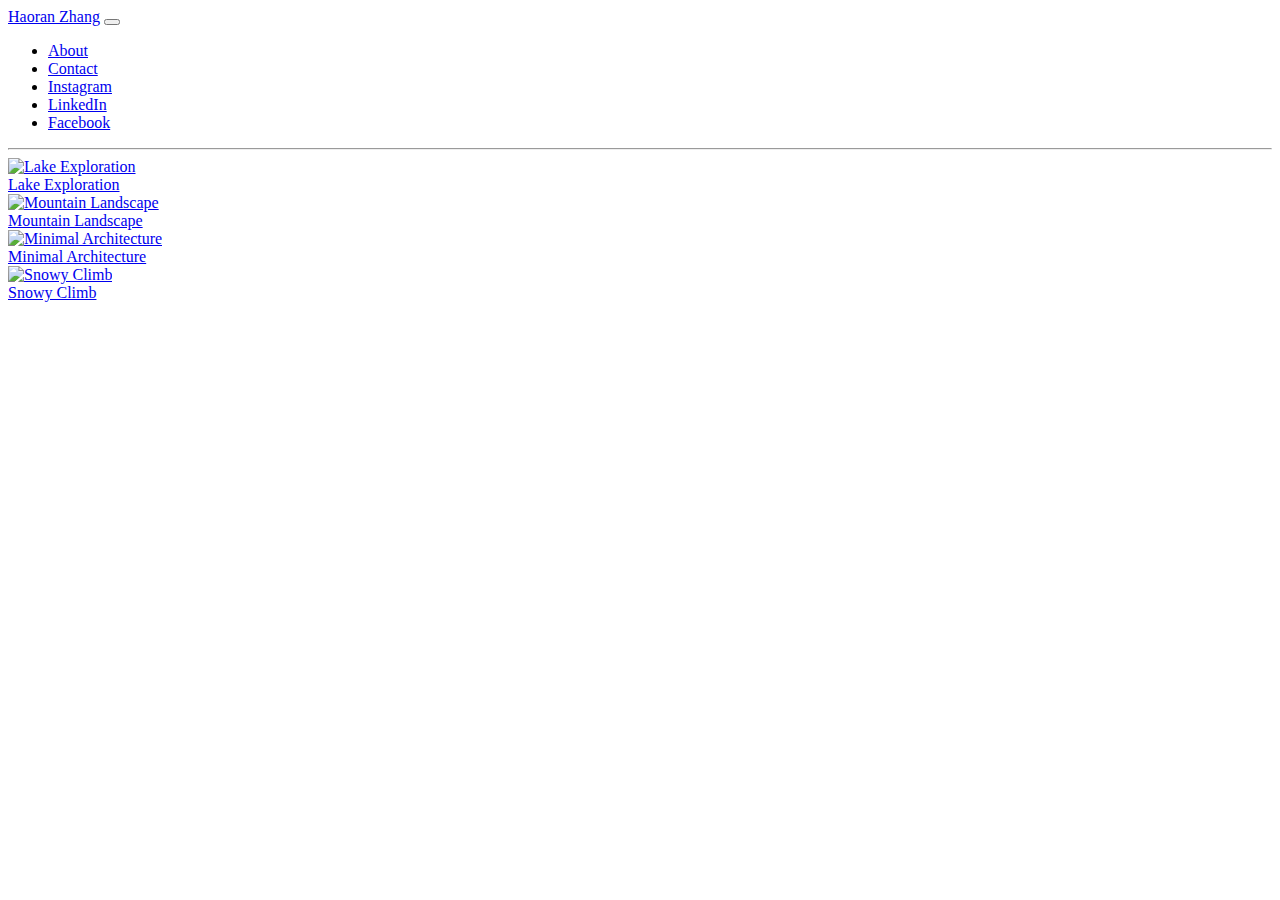
==== index.html @ 83733862 "Update index.html" ====
<!DOCTYPE html>
<html lang="en">
  <!-- Head tag -->
  <head>
  <meta charset="utf-8">
  <meta http-equiv="X-UA-Compatible" content="IE=edge">
  <meta name="viewport" content="width=device-width, initial-scale=1, shrink-to-fit=no">

  <!-- Title -->
  
  <title>Haoran Zhang</title>

  <!--Favicon-->
  <link rel="icon" href="favicon/favicon.ico">

  <!--Description-->
  

  <!--Author-->
  
      <meta name="author" content="Sharvari Desai">
  

  <!-- Pure CSS -->
  <link rel="stylesheet" href="https://maxcdn.bootstrapcdn.com/bootstrap/4.0.0-alpha.6/css/bootstrap.min.css" integrity="sha384-rwoIResjU2yc3z8GV/NPeZWAv56rSmLldC3R/AZzGRnGxQQKnKkoFVhFQhNUwEyJ" crossorigin="anonymous">
  <link href="https://fonts.googleapis.com/css?family=Crimson+Text|Open+Sans:300,800" rel="stylesheet">

  <!-- Custom CSS -->
  <link rel="stylesheet" href="/HaoranHaoran/css/styles.css">

  <!-- HTML5 shim and Respond.js for IE8 support of HTML5 elements and media queries -->
  <!--[if lt IE 9]>
    <script src="https://oss.maxcdn.com/html5shiv/3.7.3/html5shiv.min.js"></script>
    <script src="https://oss.maxcdn.com/respond/1.4.2/respond.min.js"></script>
  <![endif]-->

  <!-- Google Analytics -->
  

</head>


  <body>
  	<div class="container-fluid navbar-container m-sm-5">
      <!-- Header -->
      <nav class="navbar navbar-toggleable-sm navbar-light px-1 py-3 my-3 mb-sm-5">
  <a class="navbar-brand ml-2" href="/hexo-theme-edinburgh-demo/">Haoran Zhang</a>
  <button class="navbar-toggler navbar-toggler-right py-2" type="button" data-toggle="collapse" data-target="#navbarCollapse" aria-controls="navbarCollapse" aria-expanded="false" aria-label="Toggle navigation">
    <span class="navbar-toggler-icon"></span>
  </button>
  <div class="collapse navbar-collapse text-center" id="navbarCollapse">
    <ul class="navbar-nav ml-auto my-auto">
      
        <li class="nav-item">
          <a class="nav-link" href="/hexo-theme-edinburgh-demo/about">About</a>
        </li>
      
        <li class="nav-item">
          <a class="nav-link" href="/hexo-theme-edinburgh-demo/contact">Contact</a>
        </li>
      
        <li class="nav-item">
          <a class="nav-link" href="https://www.instagram.com">Instagram</a>
        </li>
      
        <li class="nav-item">
          <a class="nav-link" href="https://www.linkedin.com">LinkedIn</a>
        </li>
      
        <li class="nav-item">
          <a class="nav-link" href="https://www.facebook.com">Facebook</a>
        </li>
      
    </ul>
    <hr class="hidden-md-up" />
  </div>
</nav>


  		<div class="row">
  			
    <div class="col-md-6 col-12 mb-4">
  <div class="hovereffect">
    <a href="/hexo-theme-edinburgh-demo/lake-exploration/">
      <img class="img-fluid portfolio-img" src="/hexo-theme-edinburgh-demo//images/unsplash4.jpg" alt="Lake Exploration">
      <div class="overlay">
        <span class="overlay-text">Lake Exploration</span>
      </div>
    </a>
  </div>
</div>


    <div class="col-md-6 col-12 mb-4">
  <div class="hovereffect">
    <a href="/hexo-theme-edinburgh-demo/mountain-landscape/">
      <img class="img-fluid portfolio-img" src="/hexo-theme-edinburgh-demo//images/unsplash3.jpg" alt="Mountain Landscape">
      <div class="overlay">
        <span class="overlay-text">Mountain Landscape</span>
      </div>
    </a>
  </div>
</div>


    <div class="col-md-6 col-12 mb-4">
  <div class="hovereffect">
    <a href="/hexo-theme-edinburgh-demo/minimal-architecture/">
      <img class="img-fluid portfolio-img" src="/hexo-theme-edinburgh-demo//images/unsplash2.jpg" alt="Minimal Architecture">
      <div class="overlay">
        <span class="overlay-text">Minimal Architecture</span>
      </div>
    </a>
  </div>
</div>


    <div class="col-md-6 col-12 mb-4">
  <div class="hovereffect">
    <a href="/hexo-theme-edinburgh-demo/snowy-climb/">
      <img class="img-fluid portfolio-img" src="/hexo-theme-edinburgh-demo//images/unsplash1.jpg" alt="Snowy Climb">
      <div class="overlay">
        <span class="overlay-text">Snowy Climb</span>
      </div>
    </a>
  </div>
</div>



  		</div>
  	</div>

    <!-- After footer scripts -->
    <script src="https://code.jquery.com/jquery-3.1.1.slim.min.js" integrity="sha384-A7FZj7v+d/sdmMqp/nOQwliLvUsJfDHW+k9Omg/a/EheAdgtzNs3hpfag6Ed950n" crossorigin="anonymous"></script>
<script src="https://cdnjs.cloudflare.com/ajax/libs/tether/1.4.0/js/tether.min.js" integrity="sha384-DztdAPBWPRXSA/3eYEEUWrWCy7G5KFbe8fFjk5JAIxUYHKkDx6Qin1DkWx51bBrb" crossorigin="anonymous"></script>
<script src="https://maxcdn.bootstrapcdn.com/bootstrap/4.0.0-alpha.6/js/bootstrap.min.js" integrity="sha384-vBWWzlZJ8ea9aCX4pEW3rVHjgjt7zpkNpZk+02D9phzyeVkE+jo0ieGizqPLForn" crossorigin="anonymous"></script>

  </body>
</html>
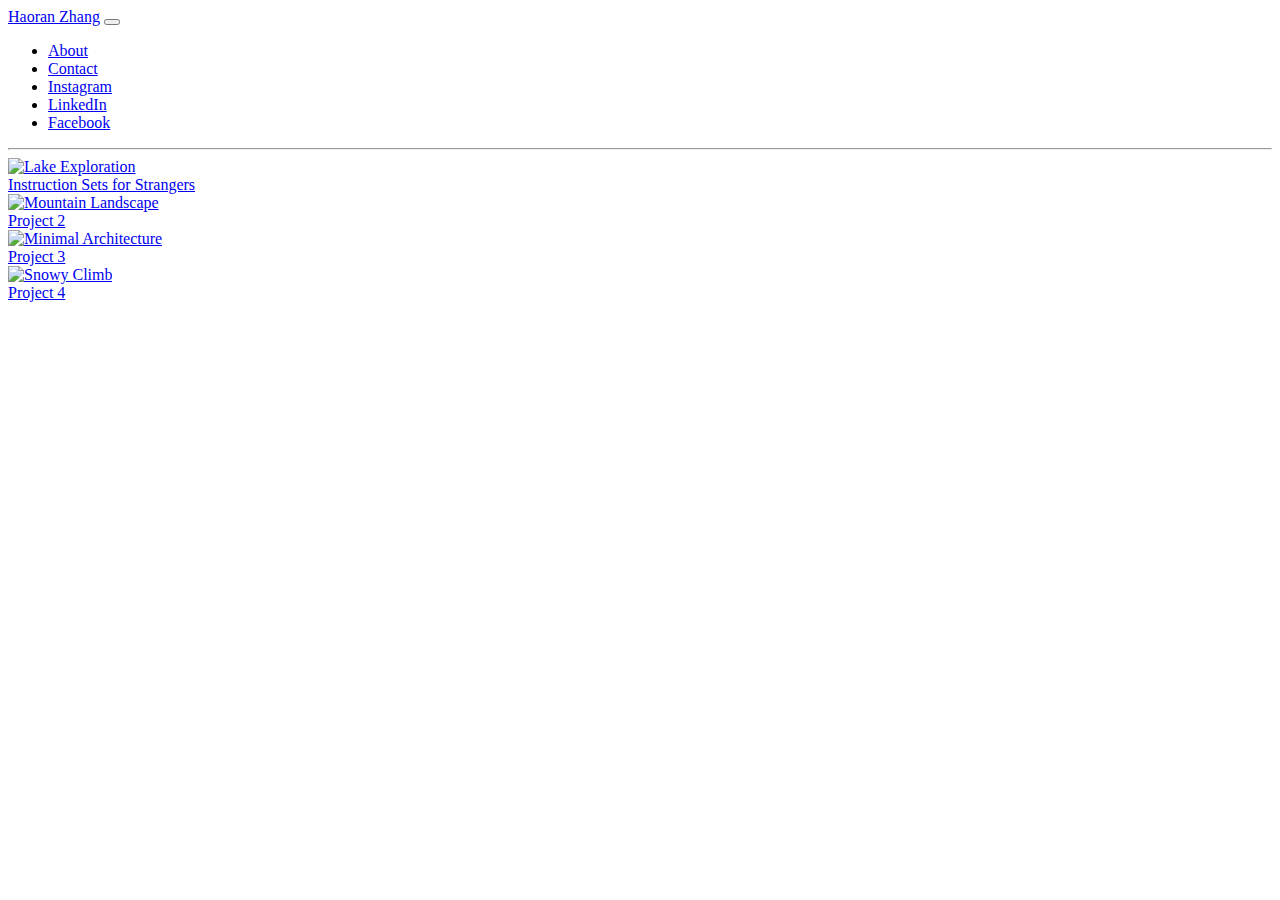
==== commit 7744c98f: "Update index.html" ====
--- a/index.html
+++ b/index.html
@@ -8,7 +8,7 @@
 
   <!-- Title -->
   
-  <title>Haoran Zhang</title>
+  <title>Haoran's portfolio</title>
 
   <!--Favicon-->
   <link rel="icon" href="favicon/favicon.ico">
@@ -44,7 +44,7 @@
   	<div class="container-fluid navbar-container m-sm-5">
       <!-- Header -->
       <nav class="navbar navbar-toggleable-sm navbar-light px-1 py-3 my-3 mb-sm-5">
-  <a class="navbar-brand ml-2" href="/hexo-theme-edinburgh-demo/">Haoran Zhang</a>
+  <a class="navbar-brand ml-2" href="/HaoranHaoran/">Haoran Zhang</a>
   <button class="navbar-toggler navbar-toggler-right py-2" type="button" data-toggle="collapse" data-target="#navbarCollapse" aria-controls="navbarCollapse" aria-expanded="false" aria-label="Toggle navigation">
     <span class="navbar-toggler-icon"></span>
   </button>
@@ -60,11 +60,11 @@
         </li>
       
         <li class="nav-item">
-          <a class="nav-link" href="https://www.instagram.com">Instagram</a>
+          <a class="nav-link" href="https://www.instagram.com/haoran_zzz/">Instagram</a>
         </li>
       
         <li class="nav-item">
-          <a class="nav-link" href="https://www.linkedin.com">LinkedIn</a>
+          <a class="nav-link" href="https://www.linkedin.com/">LinkedIn</a>
         </li>
       
         <li class="nav-item">
@@ -81,10 +81,10 @@
   			
     <div class="col-md-6 col-12 mb-4">
   <div class="hovereffect">
-    <a href="/hexo-theme-edinburgh-demo/lake-exploration/">
-      <img class="img-fluid portfolio-img" src="/hexo-theme-edinburgh-demo//images/unsplash4.jpg" alt="Lake Exploration">
+    <a href="/HaoranHaoran/strangers/">
+      <img class="img-fluid portfolio-img" src="/HaoranHaoran//images/cloudBench.jpg" alt="Lake Exploration">
       <div class="overlay">
-        <span class="overlay-text">Lake Exploration</span>
+        <span class="overlay-text">Instruction Sets for Strangers</span>
       </div>
     </a>
   </div>
@@ -94,9 +94,9 @@
     <div class="col-md-6 col-12 mb-4">
   <div class="hovereffect">
     <a href="/hexo-theme-edinburgh-demo/mountain-landscape/">
-      <img class="img-fluid portfolio-img" src="/hexo-theme-edinburgh-demo//images/unsplash3.jpg" alt="Mountain Landscape">
+      <img class="img-fluid portfolio-img" src="/HaoranHaoran//images/image.png" alt="Mountain Landscape">
       <div class="overlay">
-        <span class="overlay-text">Mountain Landscape</span>
+        <span class="overlay-text">Project 2</span>
       </div>
     </a>
   </div>
@@ -106,9 +106,9 @@
     <div class="col-md-6 col-12 mb-4">
   <div class="hovereffect">
     <a href="/hexo-theme-edinburgh-demo/minimal-architecture/">
-      <img class="img-fluid portfolio-img" src="/hexo-theme-edinburgh-demo//images/unsplash2.jpg" alt="Minimal Architecture">
+      <img class="img-fluid portfolio-img" src="/HaoranHaoran//images/image.png" alt="Minimal Architecture">
       <div class="overlay">
-        <span class="overlay-text">Minimal Architecture</span>
+        <span class="overlay-text">Project 3</span>
       </div>
     </a>
   </div>
@@ -118,9 +118,9 @@
     <div class="col-md-6 col-12 mb-4">
   <div class="hovereffect">
     <a href="/hexo-theme-edinburgh-demo/snowy-climb/">
-      <img class="img-fluid portfolio-img" src="/hexo-theme-edinburgh-demo//images/unsplash1.jpg" alt="Snowy Climb">
+      <img class="img-fluid portfolio-img" src="/HaoranHaoran//images/image.png" alt="Snowy Climb">
       <div class="overlay">
-        <span class="overlay-text">Snowy Climb</span>
+        <span class="overlay-text">Project 4</span>
       </div>
     </a>
   </div>
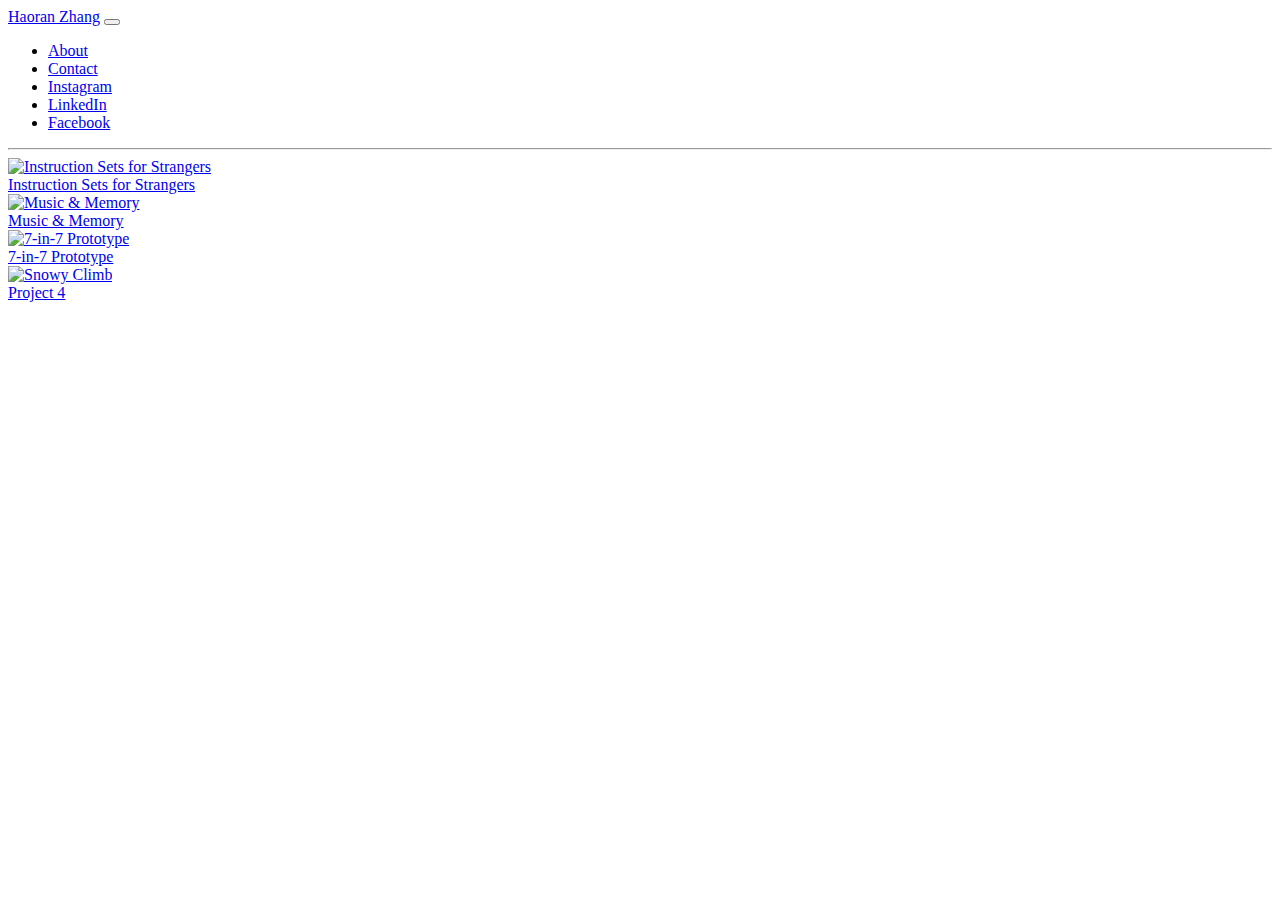
==== commit 7ff77581: "Update index.html" ====
--- a/index.html
+++ b/index.html
@@ -82,7 +82,7 @@
     <div class="col-md-6 col-12 mb-4">
   <div class="hovereffect">
     <a href="/HaoranHaoran/strangers/">
-      <img class="img-fluid portfolio-img" src="/HaoranHaoran//images/cloudBench.jpg" alt="Lake Exploration">
+      <img class="img-fluid portfolio-img" src="/HaoranHaoran//images/cloudBench.jpg" alt="Instruction Sets for Strangers">
       <div class="overlay">
         <span class="overlay-text">Instruction Sets for Strangers</span>
       </div>
@@ -93,10 +93,10 @@
 
     <div class="col-md-6 col-12 mb-4">
   <div class="hovereffect">
-    <a href="/hexo-theme-edinburgh-demo/mountain-landscape/">
-      <img class="img-fluid portfolio-img" src="/HaoranHaoran//images/image.png" alt="Mountain Landscape">
+    <a href="/HaoranHaoran/Music&Memory/">
+      <img class="img-fluid portfolio-img" src="/HaoranHaoran//images/sand.jpg" alt="Music & Memory">
       <div class="overlay">
-        <span class="overlay-text">Project 2</span>
+        <span class="overlay-text">Music & Memory</span>
       </div>
     </a>
   </div>
@@ -105,10 +105,10 @@
 
     <div class="col-md-6 col-12 mb-4">
   <div class="hovereffect">
-    <a href="/hexo-theme-edinburgh-demo/minimal-architecture/">
-      <img class="img-fluid portfolio-img" src="/HaoranHaoran//images/image.png" alt="Minimal Architecture">
+    <a href="/HaoranHaoran/7-in-7Prototype/">
+      <img class="img-fluid portfolio-img" src="/HaoranHaoran//images/pro.png" alt="7-in-7 Prototype">
       <div class="overlay">
-        <span class="overlay-text">Project 3</span>
+        <span class="overlay-text">7-in-7 Prototype</span>
       </div>
     </a>
   </div>
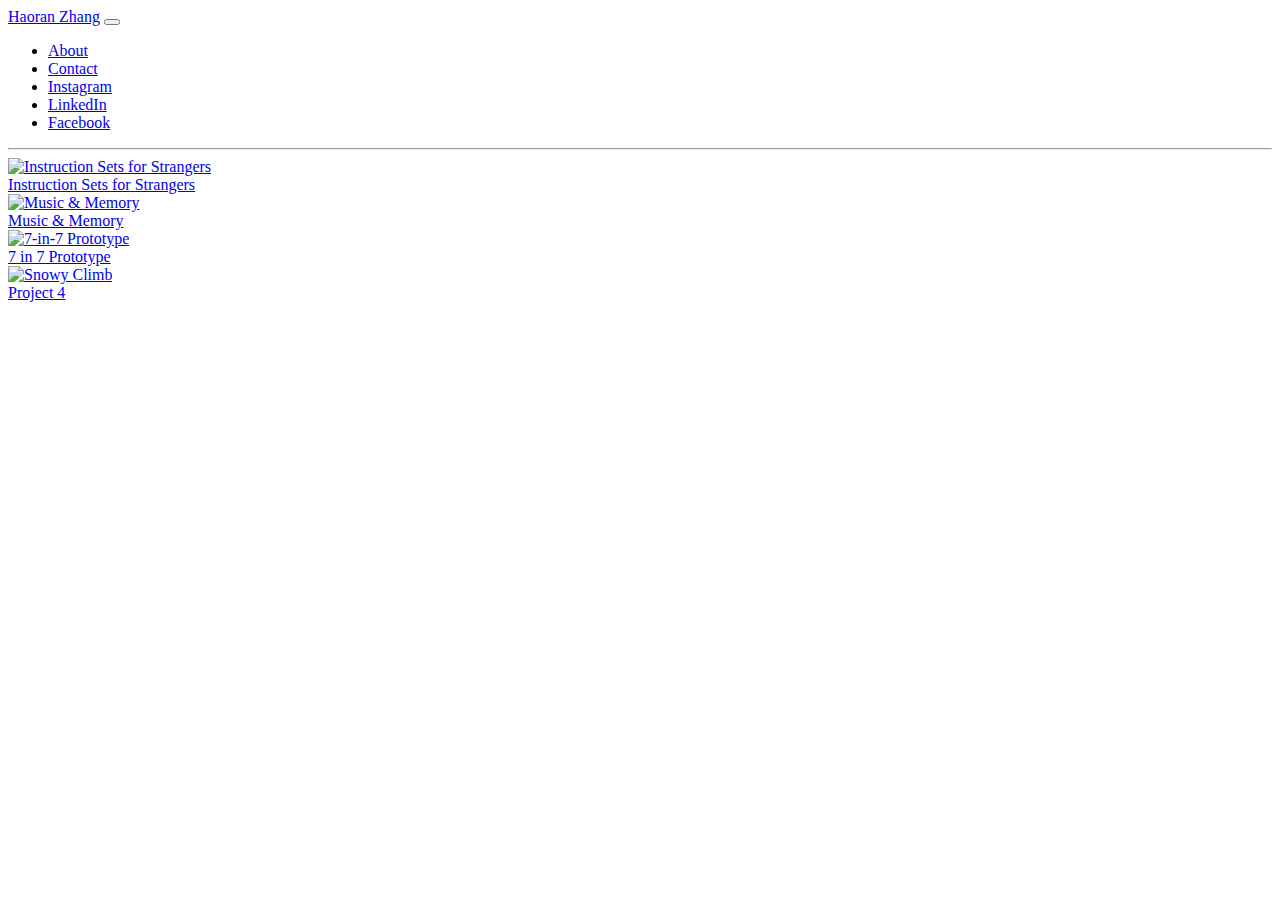
==== commit 6f0533b4: "Update index.html" ====
--- a/index.html
+++ b/index.html
@@ -106,9 +106,9 @@
     <div class="col-md-6 col-12 mb-4">
   <div class="hovereffect">
     <a href="/HaoranHaoran/7-in-7Prototype/">
-      <img class="img-fluid portfolio-img" src="/HaoranHaoran//images/pro.png" alt="7-in-7 Prototype">
+      <img class="img-fluid portfolio-img" src="/HaoranHaoran//images/pro.jpg" alt="7-in-7 Prototype">
       <div class="overlay">
-        <span class="overlay-text">7-in-7 Prototype</span>
+        <span class="overlay-text">7 in 7 Prototype</span>
       </div>
     </a>
   </div>
